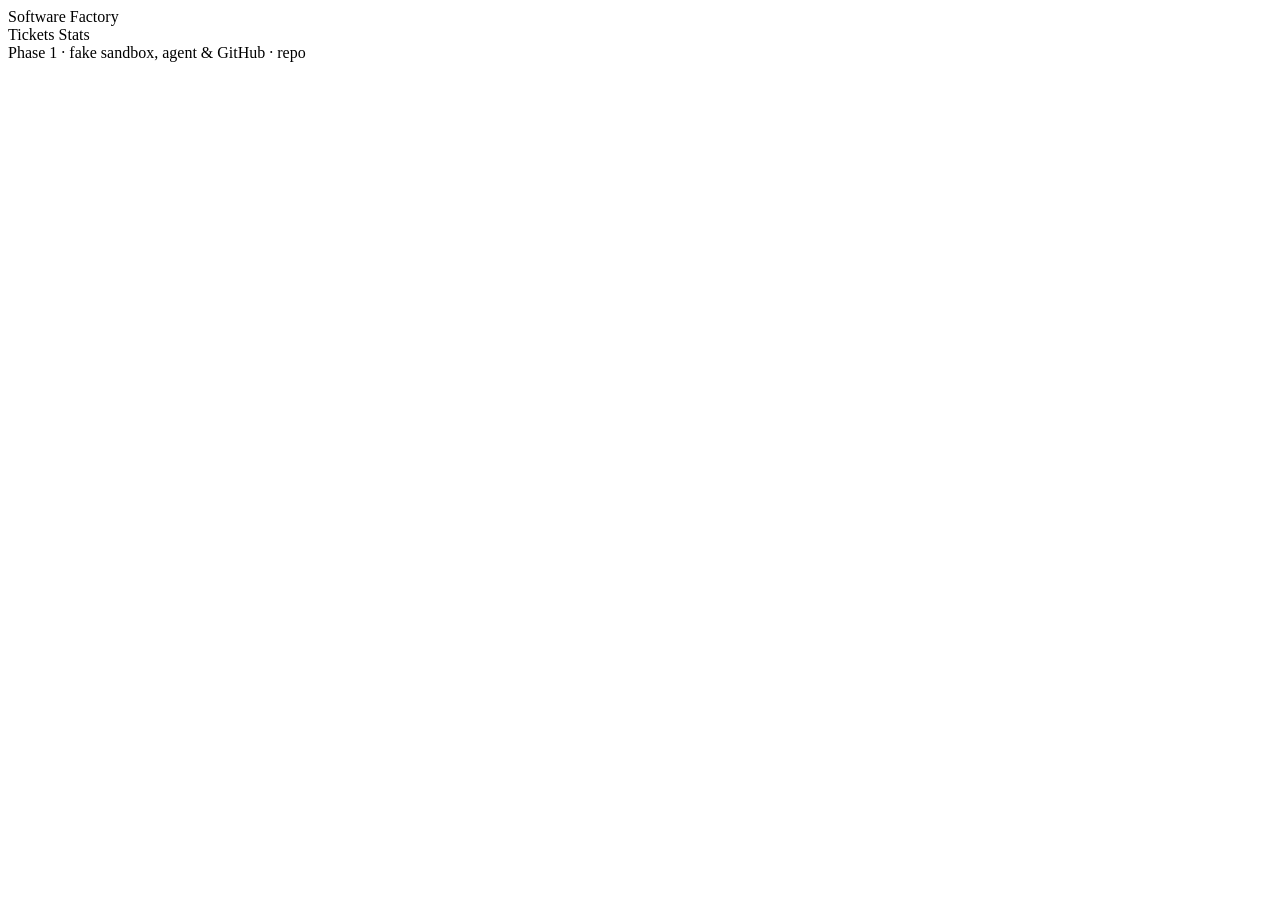
==== software-factory/src/main/resources/templates/layout.html @ e6fd886d "Dashboard: ticket list, ticket detail with state history, stats Thymeleaf pages at /tickets (filtera" ====
<!DOCTYPE html>
<html xmlns:th="http://www.thymeleaf.org">
<head th:fragment="head(title)">
  <meta charset="utf-8">
  <meta name="viewport" content="width=device-width, initial-scale=1">
  <title th:text="${title} + ' · Software Factory'">Software Factory</title>
  <link rel="stylesheet" th:href="@{/app.css}">
</head>
<body>
<header th:fragment="nav(active)">
  <div class="bar-top">
    <a class="brand" th:href="@{/tickets}">Software Factory</a>
    <nav>
      <a th:href="@{/tickets}" th:classappend="${active == 'tickets'} ? 'active'">Tickets</a>
      <a th:href="@{/stats}" th:classappend="${active == 'stats'} ? 'active'">Stats</a>
    </nav>
    <span class="tag">Phase 1 · fake sandbox, agent &amp; GitHub · <span th:text="${props.repo}">repo</span></span>
  </div>
</header>
</body>
</html>
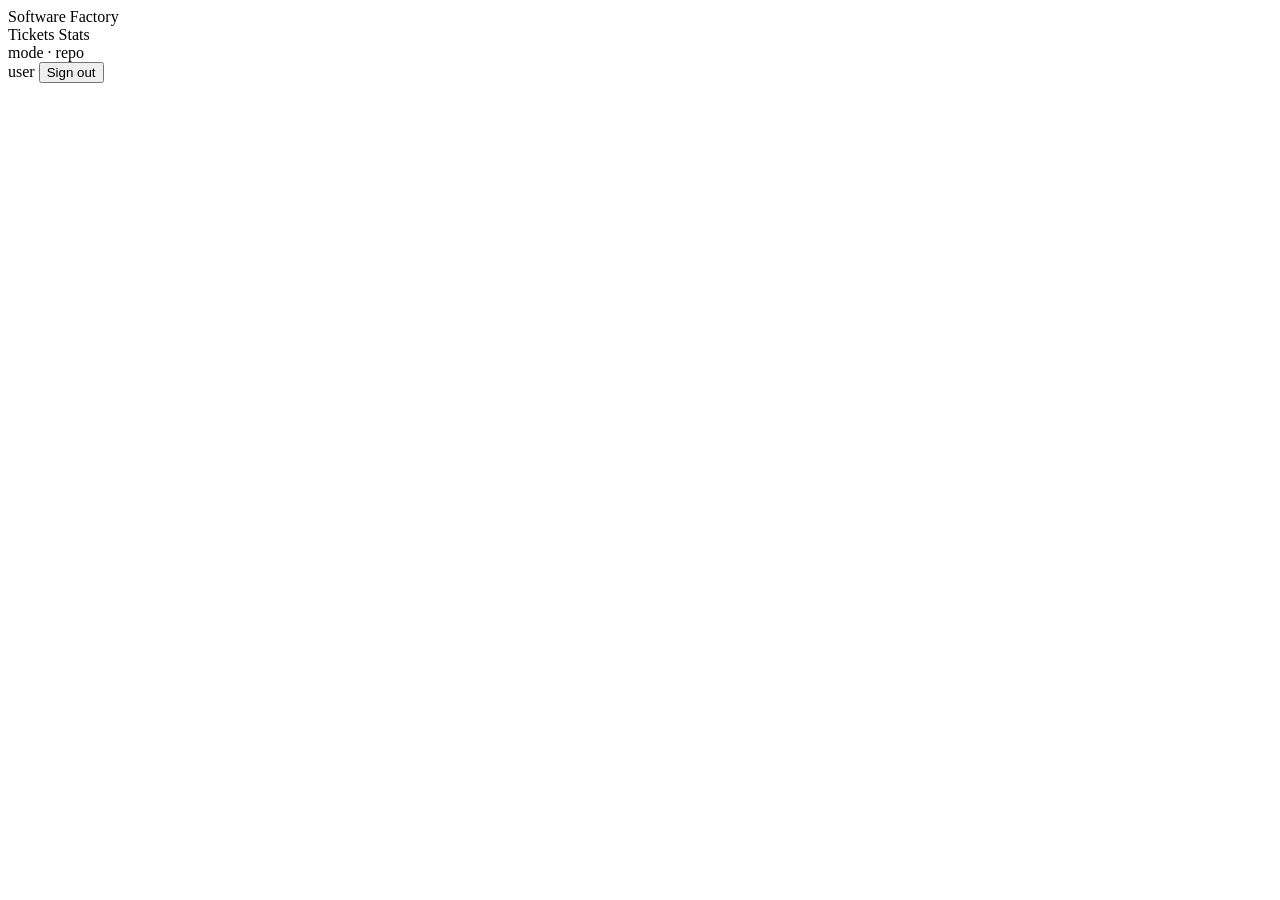
==== commit eeff3042: "M6: dashboard sign-in, CSRF, webhooks, metrics, load test - Sign-in: FACTORY_SECURITY=github (OAuth " ====
--- a/software-factory/src/main/resources/templates/layout.html
+++ b/software-factory/src/main/resources/templates/layout.html
@@ -14,7 +14,11 @@
       <a th:href="@{/tickets}" th:classappend="${active == 'tickets'} ? 'active'">Tickets</a>
       <a th:href="@{/stats}" th:classappend="${active == 'stats'} ? 'active'">Stats</a>
     </nav>
-    <span class="tag">Phase 1 · fake sandbox, agent &amp; GitHub · <span th:text="${props.repo}">repo</span></span>
+    <span class="tag"><span th:text="${props.fakeMode()} ? 'Fake mode · fake sandbox, agent &amp; GitHub' : 'Real mode'">mode</span>
+      · <span th:text="${props.repo}">repo</span></span>
+    <form th:if="${currentUser != null}" class="signout" method="post" th:action="@{/logout}">
+      <span th:text="${currentUser}">user</span> <button type="submit">Sign out</button>
+    </form>
   </div>
 </header>
 </body>
